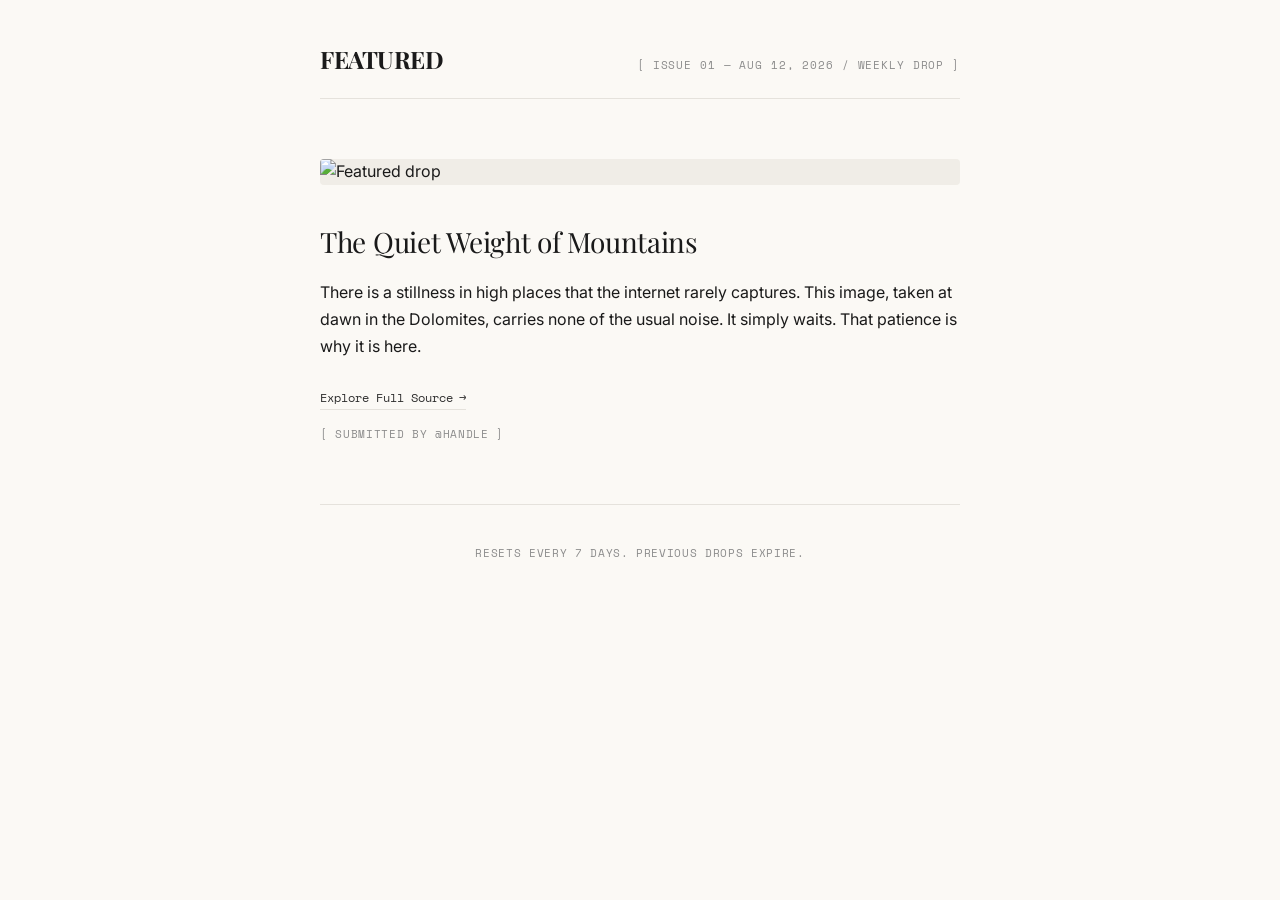
==== index.html @ ff72e593 "Add initial HTML structure for featured issue" ====
<!DOCTYPE html>
<html lang="en">
<head>
    <meta charset="UTF-8">
    <meta name="viewport" content="width=device-width, initial-scale=1.0">
    <title>FEATURED — Issue 01</title>
    
    <link rel="preconnect" href="https://fonts.googleapis.com">
    <link rel="preconnect" href="https://fonts.gstatic.com" crossorigin>
    <link href="https://fonts.googleapis.com/css2?family=Playfair+Display:wght@400;700&family=Space+Mono:wght@400;700&family=Inter:wght@300;400;500&display=swap" rel="stylesheet">
    
    <meta property="og:title" content="FEATURED — Issue 01 / Weekly Drop">
    <meta property="og:description" content="One thing, once a week. No archives.">
    <meta property="og:type" content="website">
    <meta property="og:image" content="https://images.unsplash.com/photo-1506905925346-21bda4d32df4?q=80&w=2070&auto=format&fit=crop">
    <meta name="twitter:card" content="summary_large_image">
    <meta name="twitter:title" content="FEATURED — Issue 01">
    <meta name="twitter:description" content="One thing, once a week. No archives.">
    <meta name="twitter:image" content="https://images.unsplash.com/photo-1506905925346-21bda4d32df4?q=80&w=2070&auto=format&fit=crop">

    <style>
        :root {
            --bg: #FBF9F5;
            --text: #1A1A1A;
            --text-muted: #8C8C8C;
            --border: #E5E2DC;
            --accent: #2C2C2C;
        }

        * {
            margin: 0;
            padding: 0;
            box-sizing: border-box;
        }

        body {
            background-color: var(--bg);
            color: var(--text);
            font-family: 'Inter', Georgia, serif;
            font-size: 16px;
            line-height: 1.6;
            -webkit-font-smoothing: antialiased;
        }

        .container {
            max-width: 680px;
            margin: 0 auto;
            padding: 40px 20px 80px;
        }

        .header {
            display: flex;
            justify-content: space-between;
            align-items: baseline;
            padding-bottom: 20px;
            border-bottom: 1px solid var(--border);
            margin-bottom: 60px;
            flex-wrap: wrap;
            gap: 8px;
        }

        .header-title {
            font-family: 'Playfair Display', Georgia, serif;
            font-size: 24px;
            font-weight: 700;
            letter-spacing: -0.02em;
            color: var(--text);
        }

        .header-meta {
            font-family: 'Space Mono', monospace;
            font-size: 11px;
            color: var(--text-muted);
            text-transform: uppercase;
            letter-spacing: 0.08em;
        }

        .stage {
            margin-bottom: 60px;
        }

        .media-container {
            width: 100%;
            margin-bottom: 40px;
            border-radius: 4px;
            overflow: hidden;
            background-color: #F0EDE7;
        }

        .media-container img {
            width: 100%;
            height: auto;
            display: block;
            object-fit: cover;
        }

        .media-container video,
        .media-container iframe {
            width: 100%;
            aspect-ratio: 16/9;
            border: none;
            display: block;
        }

        .audio-block {
            padding: 32px;
            background-color: #F5F3EF;
            border-radius: 4px;
        }

        .audio-meta {
            font-family: 'Space Mono', monospace;
            font-size: 11px;
            color: var(--text-muted);
            text-transform: uppercase;
            letter-spacing: 0.06em;
            margin-bottom: 16px;
        }

        .audio-controls {
            display: flex;
            align-items: center;
            gap: 20px;
        }

        .play-btn {
            width: 48px;
            height: 48px;
            border-radius: 50%;
            background: var(--text);
            color: var(--bg);
            border: none;
            cursor: pointer;
            display: flex;
            align-items: center;
            justify-content: center;
            transition: transform 0.2s ease, background 0.2s ease;
        }

        .play-btn:hover {
            transform: scale(1.05);
            background: var(--accent);
        }

        .play-btn svg {
            width: 16px;
            height: 16px;
            fill: currentColor;
        }

        .audio-info {
            flex: 1;
        }

        .track-title {
            font-family: 'Playfair Display', Georgia, serif;
            font-size: 18px;
            font-weight: 400;
            margin-bottom: 4px;
        }

        .track-artist {
            font-family: 'Inter', sans-serif;
            font-size: 14px;
            color: var(--text-muted);
        }

        .progress-bar {
            width: 100%;
            height: 3px;
            background: var(--border);
            margin-top: 12px;
            border-radius: 2px;
            overflow: hidden;
            cursor: pointer;
        }

        .progress-fill {
            height: 100%;
            width: 0%;
            background: var(--text);
            transition: width 0.1s linear;
        }

        .headline {
            font-family: 'Playfair Display', Georgia, serif;
            font-size: 28px;
            font-weight: 400;
            line-height: 1.2;
            margin-bottom: 20px;
            letter-spacing: -0.01em;
        }

        .commentary {
            font-size: 16px;
            line-height: 1.7;
            color: var(--text);
            margin-bottom: 24px;
            max-width: 640px;
        }

        .source-link {
            font-family: 'Space Mono', monospace;
            font-size: 12px;
            color: var(--accent);
            text-decoration: none;
            border-bottom: 1px solid var(--border);
            padding-bottom: 2px;
            transition: border-color 0.2s ease;
            display: inline-flex;
            align-items: center;
            gap: 6px;
            margin-bottom: 12px;
        }

        .source-link:hover {
            border-color: var(--text);
        }

        .arrow {
            transition: transform 0.2s ease;
        }

        .source-link:hover .arrow {
            transform: translateX(4px);
        }

        .submitter {
            font-family: 'Space Mono', monospace;
            font-size: 11px;
            color: var(--text-muted);
            text-transform: uppercase;
            letter-spacing: 0.06em;
            display: block;
            margin-top: 4px;
        }

        .footer {
            border-top: 1px solid var(--border);
            padding-top: 40px;
            text-align: center;
        }

        .footer-meta {
            font-family: 'Space Mono', monospace;
            font-size: 11px;
            color: var(--text-muted);
            text-transform: uppercase;
            letter-spacing: 0.06em;
        }

        .hidden {
            display: none;
        }

        @media (max-width: 640px) {
            .header {
                flex-direction: column;
                gap: 6px;
                align-items: flex-start;
            }

            .headline {
                font-size: 24px;
            }

            .media-container {
                margin-left: -20px;
                margin-right: -20px;
                border-radius: 0;
                width: calc(100% + 40px);
            }
        }
    </style>
</head>
<body>

    <div class="container">
        
        <header class="header">
            <div class="header-title">FEATURED</div>
            <div class="header-meta">[ Issue 01 — Aug 12, 2026 / Weekly Drop ]</div>
        </header>

        <main class="stage">
            
            <div class="media-container" id="imageMedia">
                <img src="https://images.unsplash.com/photo-1506905925346-21bda4d32df4?q=80&w=2070&auto=format&fit=crop" alt="Featured drop">
            </div>

            <h1 class="headline">The Quiet Weight of Mountains</h1>
            
            <p class="commentary">
                There is a stillness in high places that the internet rarely captures. This image, taken at dawn in the Dolomites, carries none of the usual noise. It simply waits. That patience is why it is here.
            </p>
            
            <a href="https://unsplash.com/photos/1506905925346-21bda4d32df4" class="source-link" target="_blank" rel="noopener">
                Explore Full Source <span class="arrow">→</span>
            </a>
            
            <span class="submitter">[ Submitted by @handle ]</span>

        </main>

        <footer class="footer">
            <div class="footer-meta">Resets every 7 days. Previous drops expire.</div>
        </footer>

    </div>

</body>
</html>
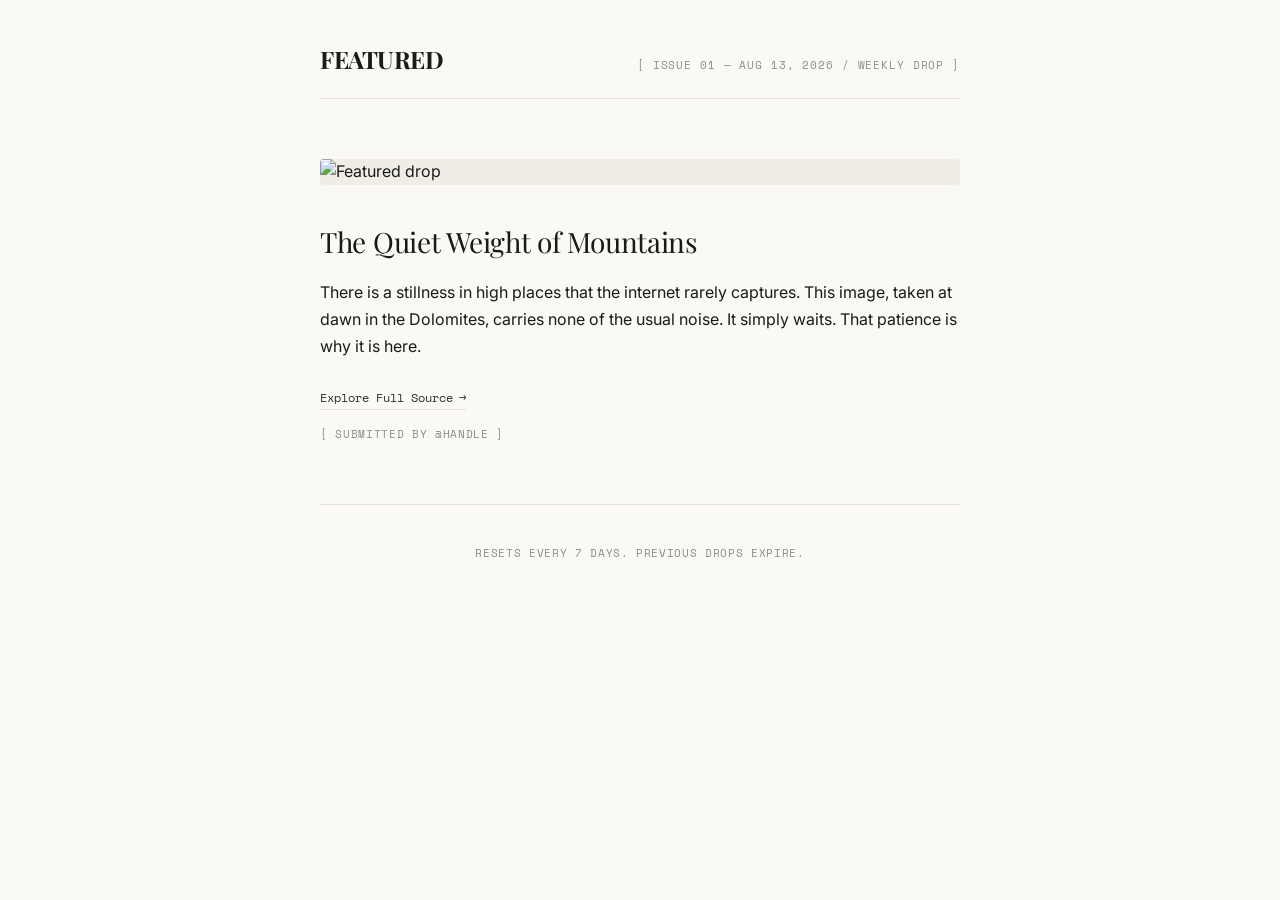
==== commit f1b39f20: "Update header meta date from Aug 12 to Aug 13" ====
--- a/index.html
+++ b/index.html
@@ -279,13 +279,13 @@
         
         <header class="header">
             <div class="header-title">FEATURED</div>
-            <div class="header-meta">[ Issue 01 — Aug 12, 2026 / Weekly Drop ]</div>
+            <div class="header-meta">[ Issue 01 — Aug 13, 2026 / Weekly Drop ]</div>
         </header>
 
         <main class="stage">
             
             <div class="media-container" id="imageMedia">
-                <img src="https://images.unsplash.com/photo-1506905925346-21bda4d32df4?q=80&w=2070&auto=format&fit=crop" alt="Featured drop">
+                <img src="gabriele-merlino-3R8tIwRtqN0-unsplash.jpg" alt="Featured drop">
             </div>
 
             <h1 class="headline">The Quiet Weight of Mountains</h1>
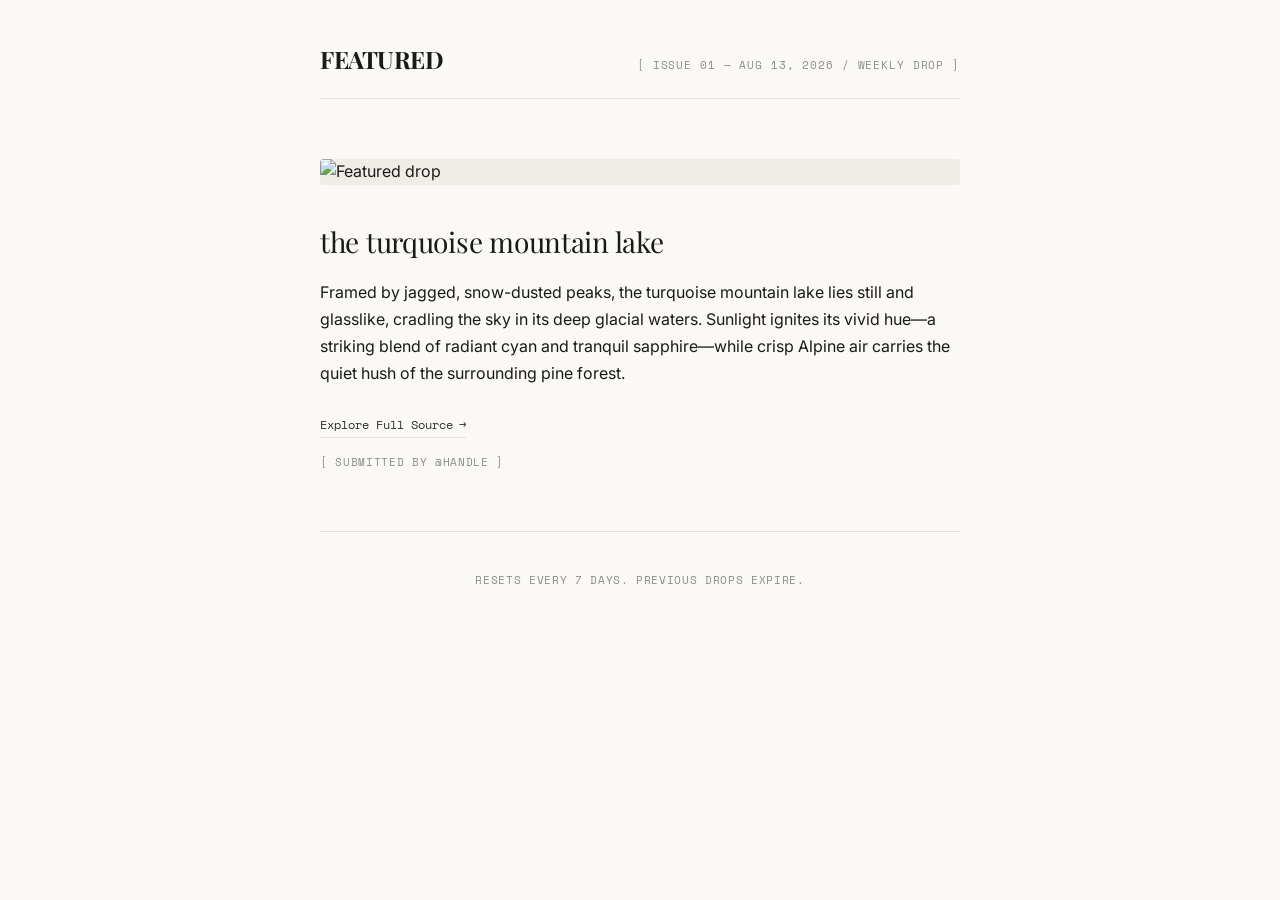
==== commit 8133a14e: "Change headline and update commentary text Updated the headline and commentary to reflect a new them" ====
--- a/index.html
+++ b/index.html
@@ -288,10 +288,10 @@
                 <img src="gabriele-merlino-3R8tIwRtqN0-unsplash.jpg" alt="Featured drop">
             </div>
 
-            <h1 class="headline">The Quiet Weight of Mountains</h1>
+            <h1 class="headline"> the turquoise mountain lake </h1>
             
             <p class="commentary">
-                There is a stillness in high places that the internet rarely captures. This image, taken at dawn in the Dolomites, carries none of the usual noise. It simply waits. That patience is why it is here.
+                Framed by jagged, snow-dusted peaks, the turquoise mountain lake lies still and glasslike, cradling the sky in its deep glacial waters. Sunlight ignites its vivid hue—a striking blend of radiant cyan and tranquil sapphire—while crisp Alpine air carries the quiet hush of the surrounding pine forest.
             </p>
             
             <a href="https://unsplash.com/photos/1506905925346-21bda4d32df4" class="source-link" target="_blank" rel="noopener">
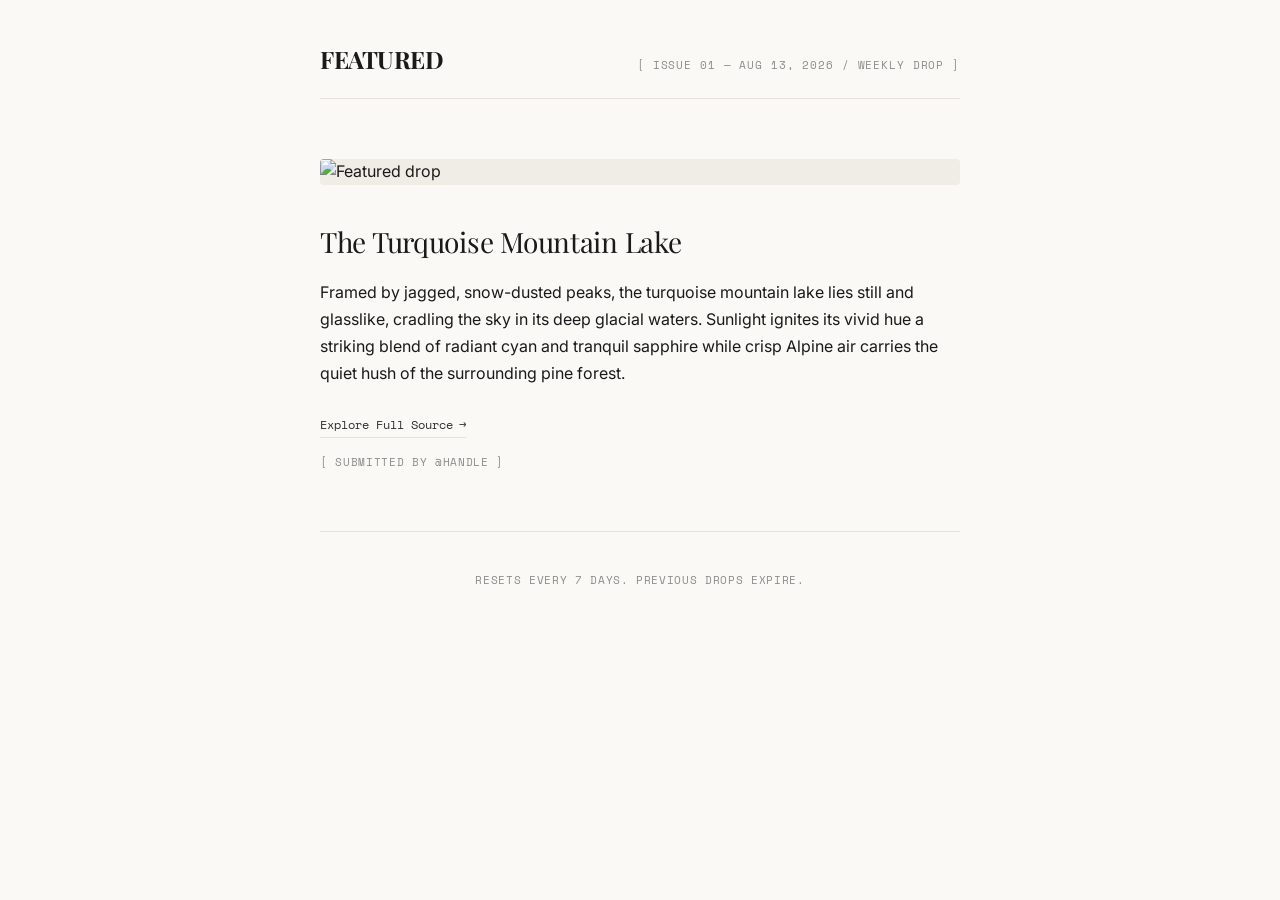
==== commit a9025aad: "Fix headline capitalization and refine commentary text Corrected capitalization in headline and impr" ====
--- a/index.html
+++ b/index.html
@@ -288,10 +288,10 @@
                 <img src="gabriele-merlino-3R8tIwRtqN0-unsplash.jpg" alt="Featured drop">
             </div>
 
-            <h1 class="headline"> the turquoise mountain lake </h1>
+            <h1 class="headline"> The Turquoise Mountain Lake </h1>
             
             <p class="commentary">
-                Framed by jagged, snow-dusted peaks, the turquoise mountain lake lies still and glasslike, cradling the sky in its deep glacial waters. Sunlight ignites its vivid hue—a striking blend of radiant cyan and tranquil sapphire—while crisp Alpine air carries the quiet hush of the surrounding pine forest.
+                Framed by jagged, snow-dusted peaks, the turquoise mountain lake lies still and glasslike, cradling the sky in its deep glacial waters. Sunlight ignites its vivid hue a striking blend of radiant cyan and tranquil sapphire while crisp Alpine air carries the quiet hush of the surrounding pine forest.
             </p>
             
             <a href="https://unsplash.com/photos/1506905925346-21bda4d32df4" class="source-link" target="_blank" rel="noopener">
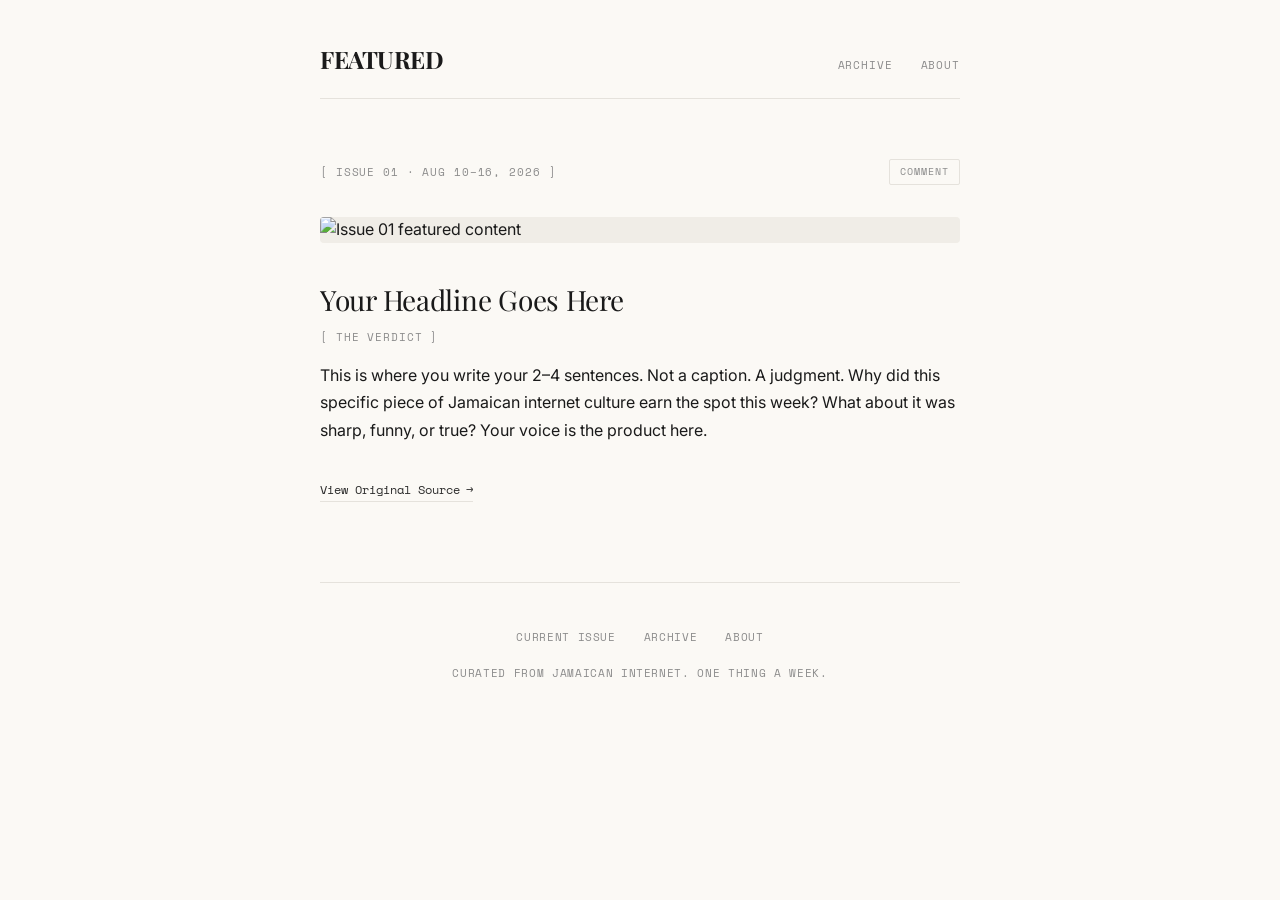
==== commit a04cba56: "Refactor index.html for SEO and layout updates Updated meta tags for improved SEO and changed footer" ====
--- a/index.html
+++ b/index.html
@@ -4,306 +4,61 @@
     <meta charset="UTF-8">
     <meta name="viewport" content="width=device-width, initial-scale=1.0">
     <title>FEATURED — Issue 01</title>
-    
     <link rel="preconnect" href="https://fonts.googleapis.com">
     <link rel="preconnect" href="https://fonts.gstatic.com" crossorigin>
-    <link href="https://fonts.googleapis.com/css2?family=Playfair+Display:wght@400;700&family=Space+Mono:wght@400;700&family=Inter:wght@300;400;500&display=swap" rel="stylesheet">
+    <link href="https://fonts.googleapis.com/css2?family=Playfair+Display:wght@400;700&family=Space+Mono:wght@400;700&family=Inter:wght@300;400;500&family=Kalam:wght@300;400&display=swap" rel="stylesheet">
+    <link rel="stylesheet" href="style.css">
     
-    <meta property="og:title" content="FEATURED — Issue 01 / Weekly Drop">
-    <meta property="og:description" content="One thing, once a week. No archives.">
+    <meta property="og:title" content="FEATURED — Issue 01">
+    <meta property="og:description" content="One thing from Jamaican internet, once a week.">
     <meta property="og:type" content="website">
-    <meta property="og:image" content="https://images.unsplash.com/photo-1506905925346-21bda4d32df4?q=80&w=2070&auto=format&fit=crop">
+    <meta property="og:image" content="https://yourusername.github.io/featured/images/issue-01.jpg">
     <meta name="twitter:card" content="summary_large_image">
-    <meta name="twitter:title" content="FEATURED — Issue 01">
-    <meta name="twitter:description" content="One thing, once a week. No archives.">
-    <meta name="twitter:image" content="https://images.unsplash.com/photo-1506905925346-21bda4d32df4?q=80&w=2070&auto=format&fit=crop">
-
-    <style>
-        :root {
-            --bg: #FBF9F5;
-            --text: #1A1A1A;
-            --text-muted: #8C8C8C;
-            --border: #E5E2DC;
-            --accent: #2C2C2C;
-        }
-
-        * {
-            margin: 0;
-            padding: 0;
-            box-sizing: border-box;
-        }
-
-        body {
-            background-color: var(--bg);
-            color: var(--text);
-            font-family: 'Inter', Georgia, serif;
-            font-size: 16px;
-            line-height: 1.6;
-            -webkit-font-smoothing: antialiased;
-        }
-
-        .container {
-            max-width: 680px;
-            margin: 0 auto;
-            padding: 40px 20px 80px;
-        }
-
-        .header {
-            display: flex;
-            justify-content: space-between;
-            align-items: baseline;
-            padding-bottom: 20px;
-            border-bottom: 1px solid var(--border);
-            margin-bottom: 60px;
-            flex-wrap: wrap;
-            gap: 8px;
-        }
-
-        .header-title {
-            font-family: 'Playfair Display', Georgia, serif;
-            font-size: 24px;
-            font-weight: 700;
-            letter-spacing: -0.02em;
-            color: var(--text);
-        }
-
-        .header-meta {
-            font-family: 'Space Mono', monospace;
-            font-size: 11px;
-            color: var(--text-muted);
-            text-transform: uppercase;
-            letter-spacing: 0.08em;
-        }
-
-        .stage {
-            margin-bottom: 60px;
-        }
-
-        .media-container {
-            width: 100%;
-            margin-bottom: 40px;
-            border-radius: 4px;
-            overflow: hidden;
-            background-color: #F0EDE7;
-        }
-
-        .media-container img {
-            width: 100%;
-            height: auto;
-            display: block;
-            object-fit: cover;
-        }
-
-        .media-container video,
-        .media-container iframe {
-            width: 100%;
-            aspect-ratio: 16/9;
-            border: none;
-            display: block;
-        }
-
-        .audio-block {
-            padding: 32px;
-            background-color: #F5F3EF;
-            border-radius: 4px;
-        }
-
-        .audio-meta {
-            font-family: 'Space Mono', monospace;
-            font-size: 11px;
-            color: var(--text-muted);
-            text-transform: uppercase;
-            letter-spacing: 0.06em;
-            margin-bottom: 16px;
-        }
-
-        .audio-controls {
-            display: flex;
-            align-items: center;
-            gap: 20px;
-        }
-
-        .play-btn {
-            width: 48px;
-            height: 48px;
-            border-radius: 50%;
-            background: var(--text);
-            color: var(--bg);
-            border: none;
-            cursor: pointer;
-            display: flex;
-            align-items: center;
-            justify-content: center;
-            transition: transform 0.2s ease, background 0.2s ease;
-        }
-
-        .play-btn:hover {
-            transform: scale(1.05);
-            background: var(--accent);
-        }
-
-        .play-btn svg {
-            width: 16px;
-            height: 16px;
-            fill: currentColor;
-        }
-
-        .audio-info {
-            flex: 1;
-        }
-
-        .track-title {
-            font-family: 'Playfair Display', Georgia, serif;
-            font-size: 18px;
-            font-weight: 400;
-            margin-bottom: 4px;
-        }
-
-        .track-artist {
-            font-family: 'Inter', sans-serif;
-            font-size: 14px;
-            color: var(--text-muted);
-        }
-
-        .progress-bar {
-            width: 100%;
-            height: 3px;
-            background: var(--border);
-            margin-top: 12px;
-            border-radius: 2px;
-            overflow: hidden;
-            cursor: pointer;
-        }
-
-        .progress-fill {
-            height: 100%;
-            width: 0%;
-            background: var(--text);
-            transition: width 0.1s linear;
-        }
-
-        .headline {
-            font-family: 'Playfair Display', Georgia, serif;
-            font-size: 28px;
-            font-weight: 400;
-            line-height: 1.2;
-            margin-bottom: 20px;
-            letter-spacing: -0.01em;
-        }
-
-        .commentary {
-            font-size: 16px;
-            line-height: 1.7;
-            color: var(--text);
-            margin-bottom: 24px;
-            max-width: 640px;
-        }
-
-        .source-link {
-            font-family: 'Space Mono', monospace;
-            font-size: 12px;
-            color: var(--accent);
-            text-decoration: none;
-            border-bottom: 1px solid var(--border);
-            padding-bottom: 2px;
-            transition: border-color 0.2s ease;
-            display: inline-flex;
-            align-items: center;
-            gap: 6px;
-            margin-bottom: 12px;
-        }
-
-        .source-link:hover {
-            border-color: var(--text);
-        }
-
-        .arrow {
-            transition: transform 0.2s ease;
-        }
-
-        .source-link:hover .arrow {
-            transform: translateX(4px);
-        }
-
-        .submitter {
-            font-family: 'Space Mono', monospace;
-            font-size: 11px;
-            color: var(--text-muted);
-            text-transform: uppercase;
-            letter-spacing: 0.06em;
-            display: block;
-            margin-top: 4px;
-        }
-
-        .footer {
-            border-top: 1px solid var(--border);
-            padding-top: 40px;
-            text-align: center;
-        }
-
-        .footer-meta {
-            font-family: 'Space Mono', monospace;
-            font-size: 11px;
-            color: var(--text-muted);
-            text-transform: uppercase;
-            letter-spacing: 0.06em;
-        }
-
-        .hidden {
-            display: none;
-        }
-
-        @media (max-width: 640px) {
-            .header {
-                flex-direction: column;
-                gap: 6px;
-                align-items: flex-start;
-            }
-
-            .headline {
-                font-size: 24px;
-            }
-
-            .media-container {
-                margin-left: -20px;
-                margin-right: -20px;
-                border-radius: 0;
-                width: calc(100% + 40px);
-            }
-        }
-    </style>
 </head>
 <body>
 
     <div class="container">
         
         <header class="header">
-            <div class="header-title">FEATURED</div>
-            <div class="header-meta">[ Issue 01 — Aug 13, 2026 / Weekly Drop ]</div>
+            <a href="index.html" class="header-title">FEATURED</a>
+            <nav class="header-nav">
+                <a href="archive.html">Archive</a>
+                <a href="about.html">About</a>
+            </nav>
         </header>
 
-        <main class="stage">
+        <main>
             
-            <div class="media-container" id="imageMedia">
-                <img src="gabriele-merlino-3R8tIwRtqN0-unsplash.jpg" alt="Featured drop">
+            <div class="issue-meta">
+                <span class="issue-number">[ Issue 01 · Aug 10–16, 2026 ]</span>
+                <span class="category-tag">Comment</span>
             </div>
 
-            <h1 class="headline"> The Turquoise Mountain Lake </h1>
+            <div class="media-container">
+                <img src="images/issue-01.jpg" alt="Issue 01 featured content">
+            </div>
+
+            <h1 class="headline">Your Headline Goes Here</h1>
+            
+            <span class="verdict-label">[ The Verdict ]</span>
             
             <p class="commentary">
-                Framed by jagged, snow-dusted peaks, the turquoise mountain lake lies still and glasslike, cradling the sky in its deep glacial waters. Sunlight ignites its vivid hue a striking blend of radiant cyan and tranquil sapphire while crisp Alpine air carries the quiet hush of the surrounding pine forest.
+                This is where you write your 2–4 sentences. Not a caption. A judgment. Why did this specific piece of Jamaican internet culture earn the spot this week? What about it was sharp, funny, or true? Your voice is the product here.
             </p>
             
-            <a href="https://unsplash.com/photos/1506905925346-21bda4d32df4" class="source-link" target="_blank" rel="noopener">
-                Explore Full Source <span class="arrow">→</span>
+            <a href="https://twitter.com/username/status/123" class="source-link" target="_blank" rel="noopener">
+                View Original Source <span class="arrow">→</span>
             </a>
-            
-            <span class="submitter">[ Submitted by @handle ]</span>
 
         </main>
 
-        <footer class="footer">
-            <div class="footer-meta">Resets every 7 days. Previous drops expire.</div>
+        <footer class="site-footer">
+            <div class="footer-nav">
+                <a href="index.html">Current Issue</a>
+                <a href="archive.html">Archive</a>
+                <a href="about.html">About</a>
+            </div>
+            <div class="footer-meta">Curated from Jamaican internet. One thing a week.</div>
         </footer>
 
     </div>
--- a/style.css
+++ b/style.css
@@ -0,0 +1,487 @@
+@import url('https://fonts.googleapis.com/css2?family=Playfair+Display:wght@400;700&family=Space+Mono:wght@400;700&family=Inter:wght@300;400;500&family=Kalam:wght@300;400&display=swap');
+
+:root {
+    --bg: #FBF9F5;
+    --text: #1A1A1A;
+    --text-muted: #8C8C8C;
+    --border: #E5E2DC;
+    --accent: #2C2C2C;
+}
+
+* {
+    margin: 0;
+    padding: 0;
+    box-sizing: border-box;
+}
+
+body {
+    background-color: var(--bg);
+    color: var(--text);
+    font-family: 'Inter', Georgia, serif;
+    font-size: 16px;
+    line-height: 1.6;
+    -webkit-font-smoothing: antialiased;
+}
+
+.container {
+    max-width: 680px;
+    margin: 0 auto;
+    padding: 40px 20px 80px;
+}
+
+/* Header */
+.header {
+    display: flex;
+    justify-content: space-between;
+    align-items: baseline;
+    padding-bottom: 20px;
+    border-bottom: 1px solid var(--border);
+    margin-bottom: 60px;
+    flex-wrap: wrap;
+    gap: 12px;
+}
+
+.header-title {
+    font-family: 'Playfair Display', Georgia, serif;
+    font-size: 24px;
+    font-weight: 700;
+    letter-spacing: -0.02em;
+    color: var(--text);
+    text-decoration: none;
+}
+
+.header-title:hover {
+    opacity: 0.7;
+}
+
+.header-nav {
+    font-family: 'Space Mono', monospace;
+    font-size: 11px;
+    text-transform: uppercase;
+    letter-spacing: 0.08em;
+}
+
+.header-nav a {
+    color: var(--text-muted);
+    text-decoration: none;
+    margin-left: 20px;
+    transition: color 0.2s ease;
+}
+
+.header-nav a:hover {
+    color: var(--text);
+}
+
+/* Issue Meta */
+.issue-meta {
+    display: flex;
+    justify-content: space-between;
+    align-items: center;
+    margin-bottom: 32px;
+    flex-wrap: wrap;
+    gap: 12px;
+}
+
+.issue-number {
+    font-family: 'Space Mono', monospace;
+    font-size: 11px;
+    color: var(--text-muted);
+    text-transform: uppercase;
+    letter-spacing: 0.08em;
+}
+
+.category-tag {
+    font-family: 'Space Mono', monospace;
+    font-size: 10px;
+    color: var(--text-muted);
+    text-transform: uppercase;
+    letter-spacing: 0.1em;
+    border: 1px solid var(--border);
+    padding: 4px 10px;
+    border-radius: 2px;
+}
+
+/* Media */
+.media-container {
+    width: 100%;
+    margin-bottom: 40px;
+    border-radius: 4px;
+    overflow: hidden;
+    background-color: #F0EDE7;
+}
+
+.media-container img {
+    width: 100%;
+    height: auto;
+    display: block;
+    object-fit: cover;
+}
+
+.media-container video,
+.media-container iframe {
+    width: 100%;
+    aspect-ratio: 16/9;
+    border: none;
+    display: block;
+}
+
+/* Typography */
+.headline {
+    font-family: 'Playfair Display', Georgia, serif;
+    font-size: 28px;
+    font-weight: 400;
+    line-height: 1.2;
+    margin-bottom: 12px;
+    letter-spacing: -0.01em;
+}
+
+.verdict-label {
+    font-family: 'Space Mono', monospace;
+    font-size: 11px;
+    color: var(--text-muted);
+    text-transform: uppercase;
+    letter-spacing: 0.08em;
+    margin-bottom: 16px;
+    display: block;
+}
+
+.commentary {
+    font-size: 16px;
+    line-height: 1.7;
+    color: var(--text);
+    margin-bottom: 32px;
+    max-width: 640px;
+}
+
+.source-link {
+    font-family: 'Space Mono', monospace;
+    font-size: 12px;
+    color: var(--accent);
+    text-decoration: none;
+    border-bottom: 1px solid var(--border);
+    padding-bottom: 2px;
+    transition: border-color 0.2s ease;
+    display: inline-flex;
+    align-items: center;
+    gap: 6px;
+}
+
+.source-link:hover {
+    border-color: var(--text);
+}
+
+.arrow {
+    transition: transform 0.2s ease;
+}
+
+.source-link:hover .arrow {
+    transform: translateX(4px);
+}
+
+/* Archive Teaser */
+.teaser {
+    border-top: 1px solid var(--border);
+    margin-top: 80px;
+    padding-top: 40px;
+}
+
+.teaser-label {
+    font-family: 'Space Mono', monospace;
+    font-size: 11px;
+    color: var(--text-muted);
+    text-transform: uppercase;
+    letter-spacing: 0.08em;
+    margin-bottom: 24px;
+    display: block;
+}
+
+.teaser-grid {
+    display: grid;
+    gap: 20px;
+}
+
+.teaser-item {
+    display: flex;
+    justify-content: space-between;
+    align-items: baseline;
+    text-decoration: none;
+    color: inherit;
+    padding-bottom: 16px;
+    border-bottom: 1px solid var(--border);
+    transition: opacity 0.2s ease;
+}
+
+.teaser-item:hover {
+    opacity: 0.6;
+}
+
+.teaser-item-title {
+    font-family: 'Playfair Display', Georgia, serif;
+    font-size: 18px;
+}
+
+.teaser-item-date {
+    font-family: 'Space Mono', monospace;
+    font-size: 11px;
+    color: var(--text-muted);
+    text-transform: uppercase;
+    letter-spacing: 0.06em;
+    white-space: nowrap;
+    margin-left: 16px;
+}
+
+/* Footer */
+.site-footer {
+    border-top: 1px solid var(--border);
+    padding-top: 40px;
+    margin-top: 80px;
+    text-align: center;
+}
+
+.footer-nav {
+    margin-bottom: 16px;
+}
+
+.footer-nav a {
+    font-family: 'Space Mono', monospace;
+    font-size: 11px;
+    color: var(--text-muted);
+    text-transform: uppercase;
+    letter-spacing: 0.06em;
+    text-decoration: none;
+    margin: 0 12px;
+}
+
+.footer-nav a:hover {
+    color: var(--text);
+}
+
+.footer-meta {
+    font-family: 'Space Mono', monospace;
+    font-size: 11px;
+    color: var(--text-muted);
+    text-transform: uppercase;
+    letter-spacing: 0.06em;
+}
+
+/* Archive Page */
+.archive-header {
+    font-family: 'Playfair Display', Georgia, serif;
+    font-size: 32px;
+    margin-bottom: 8px;
+}
+
+.archive-sub {
+    font-family: 'Space Mono', monospace;
+    font-size: 11px;
+    color: var(--text-muted);
+    text-transform: uppercase;
+    letter-spacing: 0.08em;
+    margin-bottom: 48px;
+}
+
+.filter-bar {
+    margin-bottom: 48px;
+    display: flex;
+    gap: 8px;
+    flex-wrap: wrap;
+}
+
+.filter-btn {
+    font-family: 'Space Mono', monospace;
+    font-size: 11px;
+    text-transform: uppercase;
+    letter-spacing: 0.06em;
+    background: transparent;
+    border: 1px solid var(--border);
+    color: var(--text-muted);
+    padding: 6px 14px;
+    cursor: pointer;
+    transition: all 0.2s ease;
+}
+
+.filter-btn:hover,
+.filter-btn.active {
+    background: var(--text);
+    color: var(--bg);
+    border-color: var(--text);
+}
+
+/* Polaroid Archive */
+.archive-wall {
+    display: grid;
+    grid-template-columns: repeat(auto-fill, minmax(280px, 1fr));
+    gap: 40px;
+    padding: 20px 0 60px;
+}
+
+.polaroid {
+    background: #FFFFFF;
+    padding: 14px 14px 32px 14px;
+    box-shadow: 
+        0 1px 3px rgba(0,0,0,0.08),
+        0 4px 12px rgba(0,0,0,0.06),
+        0 0 0 1px rgba(0,0,0,0.03);
+    transition: transform 0.3s ease, box-shadow 0.3s ease;
+    cursor: pointer;
+    text-decoration: none;
+    color: inherit;
+    display: block;
+}
+
+.polaroid:hover {
+    transform: rotate(0deg) translateY(-6px) scale(1.02) !important;
+    box-shadow: 
+        0 8px 24px rgba(0,0,0,0.12),
+        0 2px 6px rgba(0,0,0,0.08),
+        0 0 0 1px rgba(0,0,0,0.04);
+    z-index: 10;
+}
+
+.polaroid-img-wrap {
+    background: #1A1A1A;
+    aspect-ratio: 1 / 1;
+    overflow: hidden;
+    margin-bottom: 16px;
+    position: relative;
+}
+
+.polaroid-img-wrap img {
+    width: 100%;
+    height: 100%;
+    object-fit: cover;
+    display: block;
+    opacity: 0.95;
+}
+
+.polaroid-img-wrap.contain img {
+    object-fit: contain;
+    background: #FBF9F5;
+}
+
+.polaroid-caption {
+    padding: 0 4px;
+}
+
+.polaroid-issue {
+    font-family: 'Space Mono', monospace;
+    font-size: 10px;
+    color: var(--text-muted);
+    text-transform: uppercase;
+    letter-spacing: 0.08em;
+    margin-bottom: 6px;
+}
+
+.polaroid-title {
+    font-family: 'Playfair Display', Georgia, serif;
+    font-size: 18px;
+    line-height: 1.3;
+    margin-bottom: 8px;
+    color: var(--text);
+}
+
+.polaroid-verdict {
+    font-family: 'Kalam', cursive;
+    font-size: 15px;
+    line-height: 1.5;
+    color: var(--text-muted);
+    margin-bottom: 12px;
+    font-weight: 300;
+}
+
+.polaroid-source {
+    font-family: 'Space Mono', monospace;
+    font-size: 10px;
+    color: var(--text-muted);
+    text-transform: uppercase;
+    letter-spacing: 0.06em;
+    border-top: 1px solid var(--border);
+    padding-top: 10px;
+    display: flex;
+    justify-content: space-between;
+    align-items: center;
+}
+
+/* Scattered rotations — desktop only */
+@media (min-width: 641px) {
+    .polaroid:nth-child(odd) { transform: rotate(-2.5deg); }
+    .polaroid:nth-child(even) { transform: rotate(1.5deg); }
+    .polaroid:nth-child(3n) { transform: rotate(-1deg); }
+    .polaroid:nth-child(5n) { transform: rotate(2.5deg); }
+    .polaroid:nth-child(7n) { transform: rotate(-0.5deg); }
+}
+
+/* About Page */
+.about-header {
+    font-family: 'Playfair Display', Georgia, serif;
+    font-size: 32px;
+    margin-bottom: 32px;
+}
+
+.about-body {
+    font-size: 16px;
+    line-height: 1.8;
+    margin-bottom: 24px;
+}
+
+.about-body p {
+    margin-bottom: 20px;
+}
+
+/* Archived Issue Banner */
+.archived-banner {
+    background: var(--text);
+    color: var(--bg);
+    font-family: 'Space Mono', monospace;
+    font-size: 11px;
+    text-transform: uppercase;
+    letter-spacing: 0.08em;
+    padding: 12px 20px;
+    margin: -40px -20px 40px;
+    text-align: center;
+}
+
+.archived-banner a {
+    color: var(--bg);
+    text-decoration: underline;
+}
+
+/* Responsive */
+@media (max-width: 640px) {
+    .header {
+        flex-direction: column;
+        gap: 12px;
+        align-items: flex-start;
+    }
+
+    .headline {
+        font-size: 24px;
+    }
+
+    .media-container {
+        margin-left: -20px;
+        margin-right: -20px;
+        border-radius: 0;
+        width: calc(100% + 40px);
+    }
+
+    .archive-header {
+        font-size: 26px;
+    }
+
+    .archive-wall {
+        grid-template-columns: 1fr;
+        gap: 32px;
+        padding: 10px 0 40px;
+    }
+    
+    .polaroid {
+        transform: none !important;
+    }
+
+    .archived-banner {
+        margin-left: -20px;
+        margin-right: -20px;
+    }
+}
+
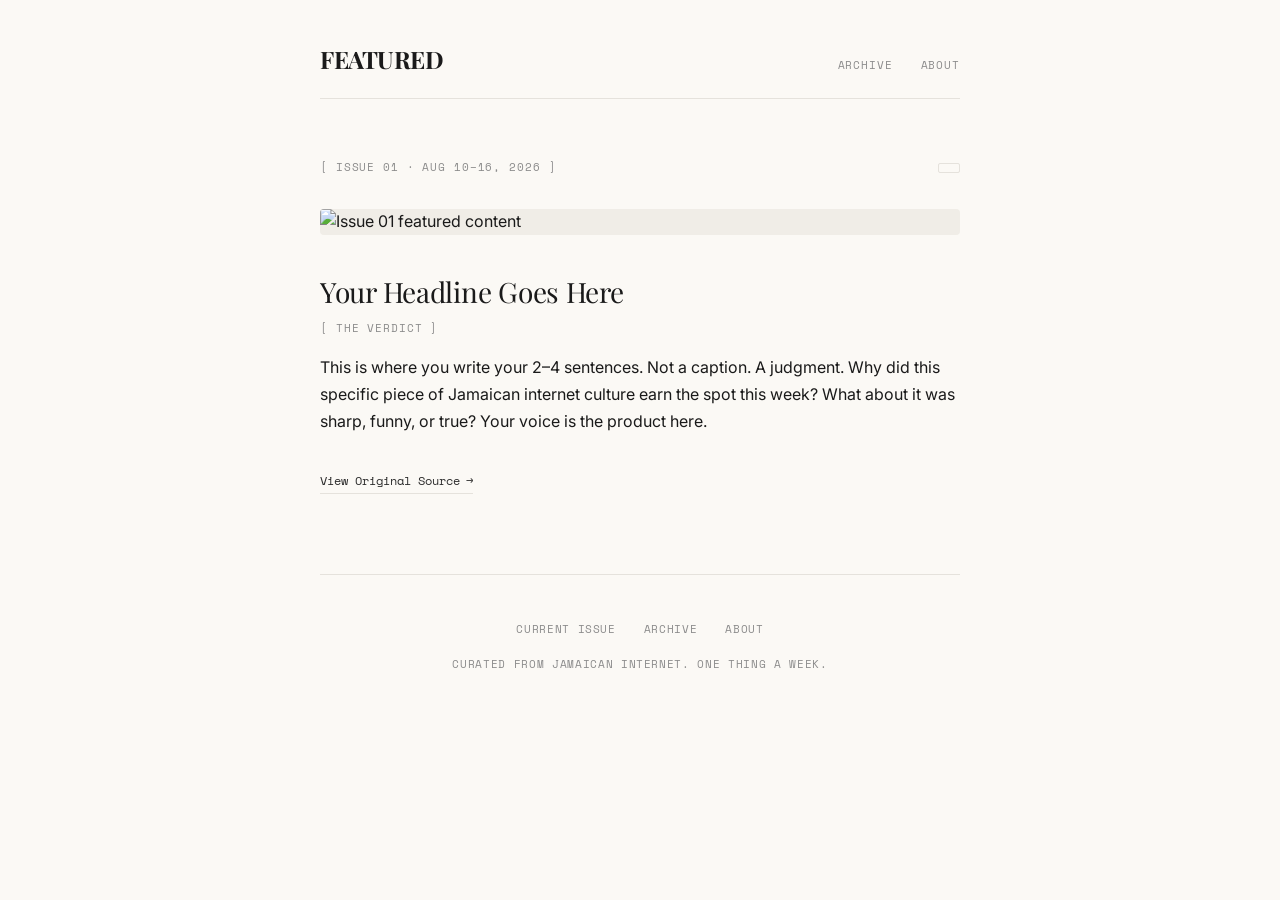
==== commit 5858314c: "Remove category tag from issue meta Removed the category tag from the issue meta section." ====
--- a/index.html
+++ b/index.html
@@ -31,7 +31,7 @@
             
             <div class="issue-meta">
                 <span class="issue-number">[ Issue 01 · Aug 10–16, 2026 ]</span>
-                <span class="category-tag">Comment</span>
+                <span class="category-tag"></span>
             </div>
 
             <div class="media-container">
